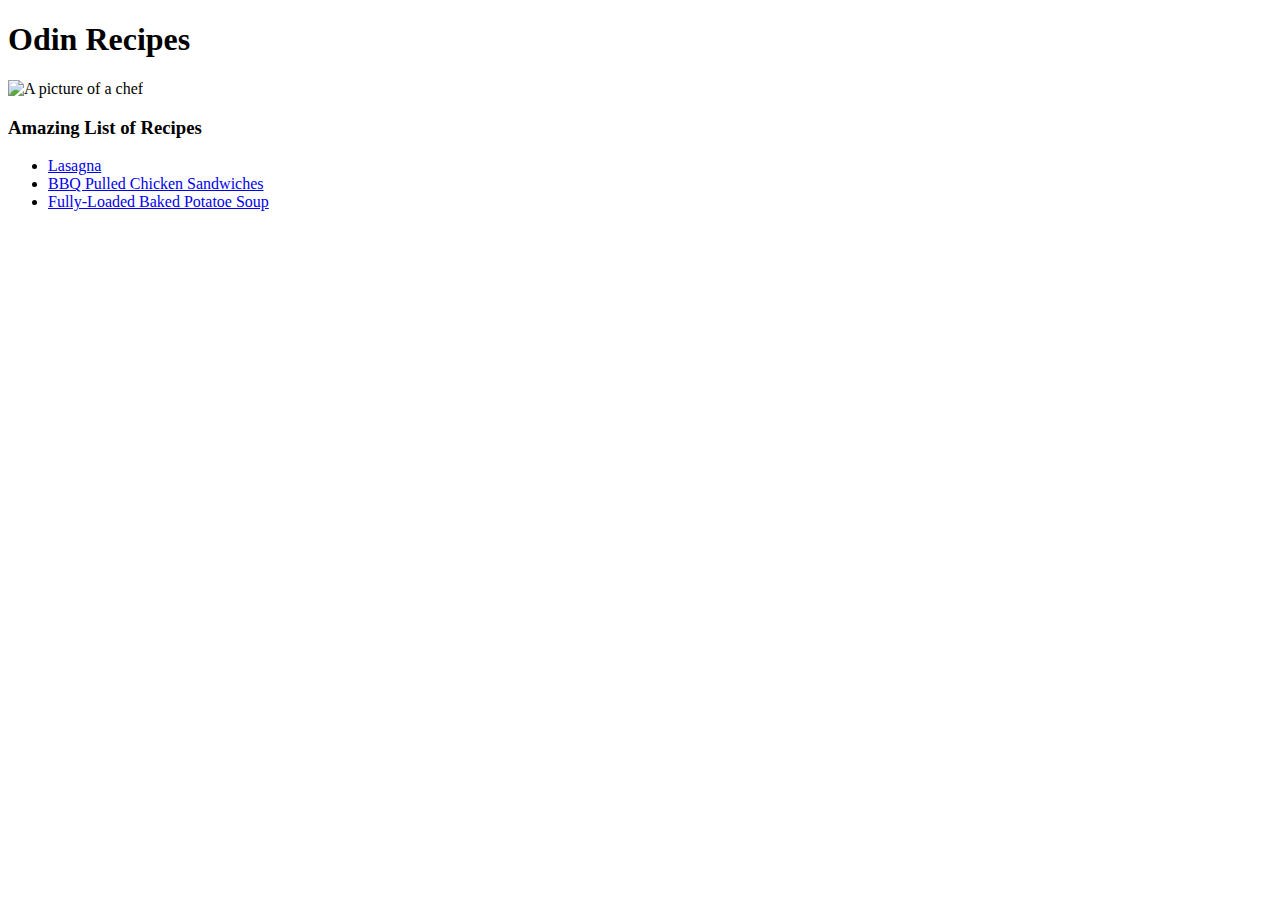
==== index.html @ e04fa966 "All HTML elements for index.html and recipes/" ====
<!DOCTYPE html>
<html lang="en">
<head>
    <meta charset="UTF-8">
    <meta http-equiv="X-UA-Compatible" content="IE=edge">
    <meta name="viewport" content="width=device-width, initial-scale=1.0">
    <title>Odin Recipes</title>
</head>
<body>
    <h1>Odin Recipes</h1>
      <img src="https://images.ctfassets.net/3s5io6mnxfqz/1rpUj0lbF4UraDAIt1eXjr/fbfa8beb2fde3a2686020165e983a7af/AdobeStock_357911175_2.jpeg?fm=jpg&w=900&fl=progressive" alt="A picture of a chef">
        <br>
    <h3>Amazing List of Recipes</h3>
        <ul>
            <li><a href="./recipes/lasagna.html"> Lasagna</li></a>
            <li><a href="./recipes/bbq-sandwiches.html"> BBQ Pulled Chicken Sandwiches</li></a>
            <li><a href="./recipes/baked-potatoe-soup.html"> Fully-Loaded Baked Potatoe Soup</li></a>
        </ul>
</body>
</html>
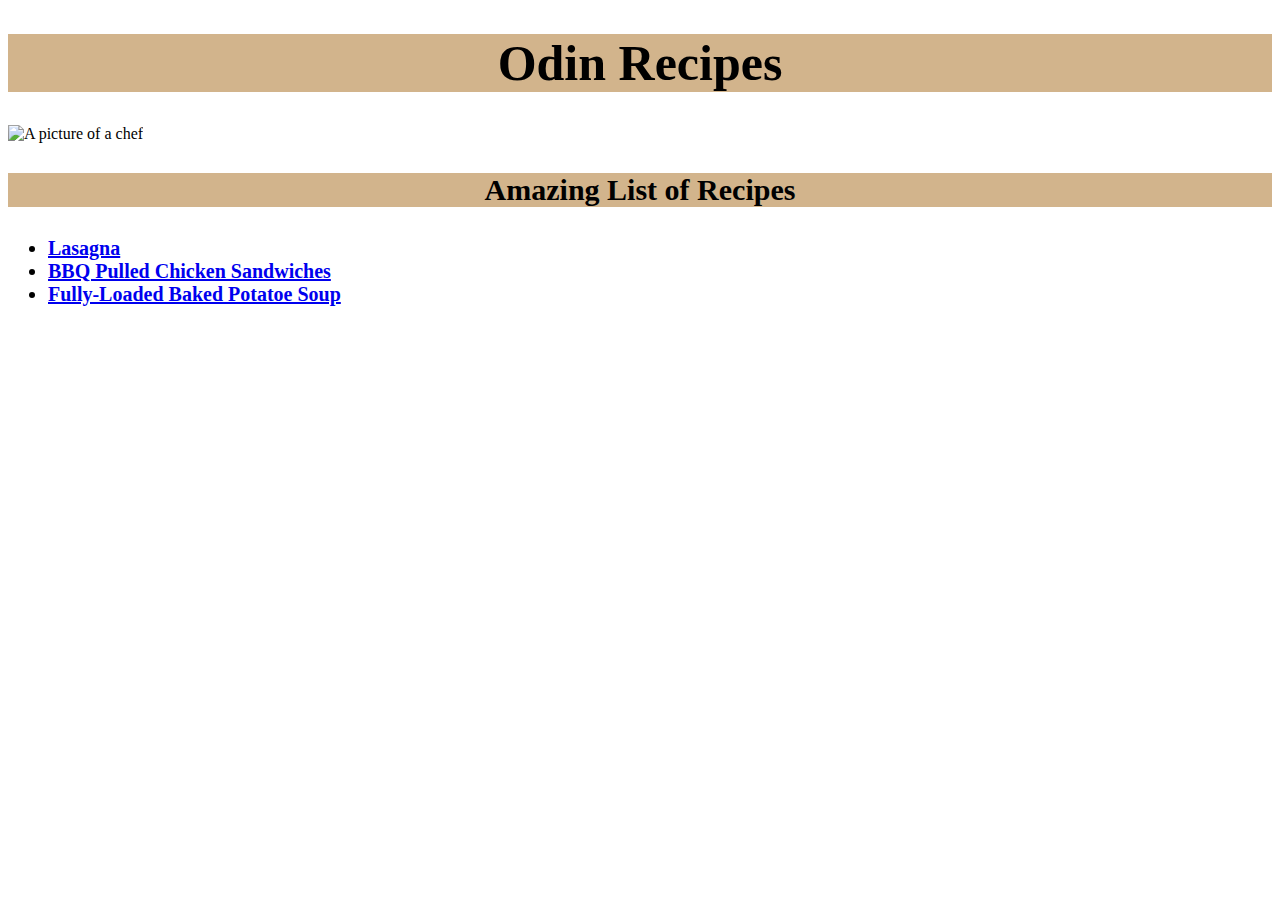
==== commit c522103f: "Adding a bit of styling to the home page, more styling coming soon" ====
--- a/index.html
+++ b/index.html
@@ -4,17 +4,20 @@
     <meta charset="UTF-8">
     <meta http-equiv="X-UA-Compatible" content="IE=edge">
     <meta name="viewport" content="width=device-width, initial-scale=1.0">
+     <link rel="stylesheet" href="styles.css">
     <title>Odin Recipes</title>
 </head>
 <body>
-    <h1>Odin Recipes</h1>
-      <img src="https://images.ctfassets.net/3s5io6mnxfqz/1rpUj0lbF4UraDAIt1eXjr/fbfa8beb2fde3a2686020165e983a7af/AdobeStock_357911175_2.jpeg?fm=jpg&w=900&fl=progressive" alt="A picture of a chef">
+    <h1 class="heading">Odin Recipes</h1>
+      <img class="image-container" src="https://images.ctfassets.net/3s5io6mnxfqz/1rpUj0lbF4UraDAIt1eXjr/fbfa8beb2fde3a2686020165e983a7af/AdobeStock_357911175_2.jpeg?fm=jpg&w=900&fl=progressive" alt="A picture of a chef">
         <br>
-    <h3>Amazing List of Recipes</h3>
+    <h3 class="subheading">Amazing List of Recipes</h3>
+      <div class="meals">
         <ul>
             <li><a href="./recipes/lasagna.html"> Lasagna</li></a>
             <li><a href="./recipes/bbq-sandwiches.html"> BBQ Pulled Chicken Sandwiches</li></a>
             <li><a href="./recipes/baked-potatoe-soup.html"> Fully-Loaded Baked Potatoe Soup</li></a>
         </ul>
+      </div>  
 </body>
 </html>--- a/styles.css
+++ b/styles.css
@@ -0,0 +1,19 @@
+.heading,
+.subheading {
+    background-color: tan;
+    color: black;
+    text-align: center;
+}
+
+.heading {
+    font-size: 50px;
+}
+
+.subheading {
+    font-size: 30px;
+}
+
+.meals {
+    font-weight: bolder;
+    font-size: 20px;
+}